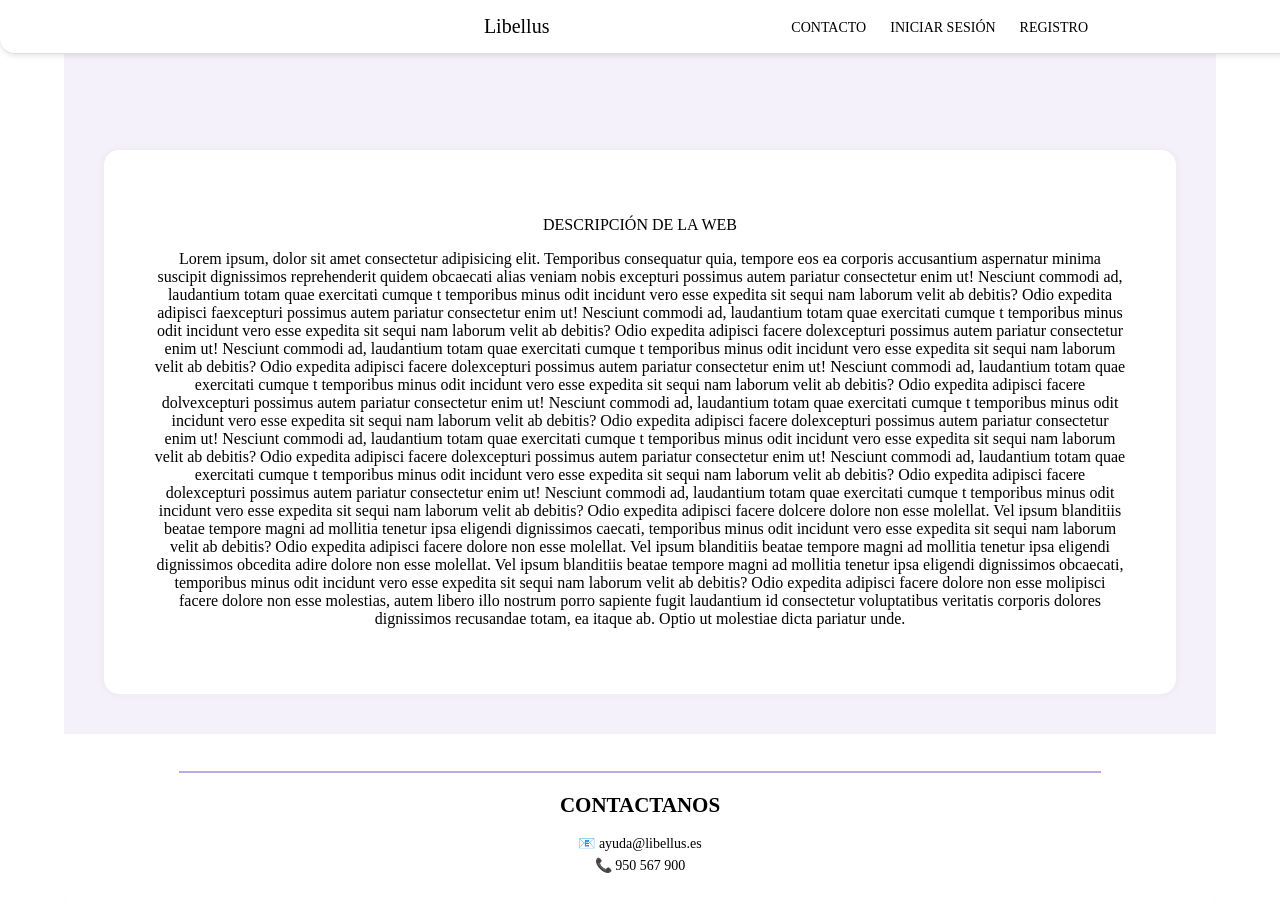
==== src/index.html @ 43a101e9 "Docker y phpmyadmin funcionan" ====
<!DOCTYPE html>
<html lang="es">

<head>
    <meta charset="UTF-8">
    <meta name="viewport" content="width=device-width, initial-scale=1.0">
    <title>Libellus</title>
    <link rel="stylesheet" href="index.css">
</head>

<body>
    <div class="container">
        <header>
            <div class="logo">
                <img src="../img/logo.png" alt="">
            </div>
            <div class="titulo">
                <a href="index.html">Libellus</a>
            </div>
            <nav>
                <a href="#contacto">CONTACTO</a>
                <a href="vistas/login.html">INICIAR SESIÓN</a>
                <a href="vistas/registro.html">REGISTRO</a>
            </nav>
        </header>

        <main>
            <section class="descripcion">
                <p>DESCRIPCIÓN DE LA WEB</p>
                <p>Lorem ipsum, dolor sit amet consectetur adipisicing elit. Temporibus consequatur quia, tempore eos ea
                    corporis accusantium aspernatur minima suscipit dignissimos reprehenderit quidem obcaecati alias veniam
                    nobis excepturi possimus autem pariatur consectetur enim ut! Nesciunt commodi ad, laudantium totam quae
                    exercitati cumque t temporibus minus odit incidunt vero esse expedita sit sequi nam laborum velit ab
                    debitis? Odio expedita adipisci faexcepturi possimus autem pariatur consectetur enim ut! Nesciunt commodi ad, laudantium totam quae
                    exercitati cumque t temporibus minus odit incidunt vero esse expedita sit sequi nam laborum velit ab
                    debitis? Odio expedita adipisci facere dolexcepturi possimus autem pariatur consectetur enim ut! Nesciunt commodi ad, laudantium totam quae
                    exercitati cumque t temporibus minus odit incidunt vero esse expedita sit sequi nam laborum velit ab
                    debitis? Odio expedita adipisci facere dolexcepturi possimus autem pariatur consectetur enim ut! Nesciunt commodi ad, laudantium totam quae
                    exercitati cumque t temporibus minus odit incidunt vero esse expedita sit sequi nam laborum velit ab
                    debitis? Odio expedita adipisci facere dolvexcepturi possimus autem pariatur consectetur enim ut! Nesciunt commodi ad, laudantium totam quae
                    exercitati cumque t temporibus minus odit incidunt vero esse expedita sit sequi nam laborum velit ab
                    debitis? Odio expedita adipisci facere dolexcepturi possimus autem pariatur consectetur enim ut! Nesciunt commodi ad, laudantium totam quae
                    exercitati cumque t temporibus minus odit incidunt vero esse expedita sit sequi nam laborum velit ab
                    debitis? Odio expedita adipisci facere dolexcepturi possimus autem pariatur consectetur enim ut! Nesciunt commodi ad, laudantium totam quae
                    exercitati cumque t temporibus minus odit incidunt vero esse expedita sit sequi nam laborum velit ab
                    debitis? Odio expedita adipisci facere dolexcepturi possimus autem pariatur consectetur enim ut! Nesciunt commodi ad, laudantium totam quae
                    exercitati cumque t temporibus minus odit incidunt vero esse expedita sit sequi nam laborum velit ab
                    debitis? Odio expedita adipisci facere dolcere dolore non esse molellat. Vel ipsum blanditiis beatae tempore magni ad mollitia tenetur ipsa eligendi
                    dignissimos caecati, temporibus minus odit incidunt vero esse expedita sit sequi nam laborum velit ab
                    debitis? Odio expedita adipisci facere dolore non esse molellat. Vel ipsum blanditiis beatae tempore magni ad mollitia tenetur ipsa eligendi
                    dignissimos obcedita adire dolore non esse molellat. Vel ipsum blanditiis beatae tempore magni ad mollitia tenetur ipsa eligendi
                    dignissimos obcaecati, temporibus minus odit incidunt vero esse expedita sit sequi nam laborum velit ab
                    debitis? Odio expedita adipisci facere dolore non esse molipisci facere dolore non esse molestias, autem libero illo nostrum porro
                    sapiente fugit laudantium id consectetur voluptatibus veritatis corporis dolores dignissimos recusandae
                    totam, ea itaque ab. Optio ut molestiae dicta pariatur unde.</p>
            </section>
        </main>

        <footer>
            <hr>
            <h2 id="contacto">CONTACTANOS</h2>
            <div class="contacto">
                <p>📧 <a href="mailto:ayuda@libellus.es">ayuda@libellus.es</a></p>
                <p>📞 950 567 900</p>
            </div>
        </footer>
    </div>
</body>

</html>
---- src/index.css ----
body {
  margin: 0;
  font-family: 'Georgia', serif;
  background-image: url('../../img/fondo.png'); /* Asegúrate de que la ruta sea correcta */
  background-position: top center; /* Align background to the top */
  background-repeat: no-repeat;
  background-size: cover;
  color: #000;
  display: flex;
  flex-direction: column;
  align-items: center; /* Center the container horizontally */
  min-height: 100vh;
  padding-top: 50px; /* Add padding to avoid header covering top content initially */
  box-sizing: border-box; /* Include padding in element's total width and height */
}

.container {
  background-color: #f4f1fa;
  border-radius: 0 0 15px 15px; /* Round only bottom corners */
  overflow: hidden;
  width: 90%;
  max-width: 1200px;
  display: flex;
  flex-direction: column;
  flex-grow: 1;
}

header {
  position: fixed; /* Make header fixed to the viewport */
  top: 0;
  left: 0;
  width: 100%; /* Occupy full horizontal width of the screen */
  display: flex;
  justify-content: space-evenly;
  align-items: center;
  padding: 15px 30px;
  background-color: white;
  border-bottom: 1px solid #ddd;
  box-shadow: 0 2px 5px rgba(0, 0, 0, 0.1);
  z-index: 20; /* Ensure header is above other content */
  border-radius: 0 0 15px 15px; /* Round bottom corners to match container */
}

.logo img {
  width: 50px;
}

.titulo a {
  font-size: 20px;
  margin-right: auto;
  margin-left: 10px;
  color: black;
  text-decoration: none;
}

nav a {
  margin-left: 20px;
  text-decoration: none;
  color: black;
  font-size: 14px;
}

.registro {
  background-color: #c9b5f4;
  color: white;
  padding: 5px 10px;
  border-radius: 10px;
}

main {
  display: flex;
  justify-content: center;
  padding: 40px;
  margin-top: 60px; /* Add margin to avoid main content being hidden by fixed header */
  flex-grow: 1; /* Allow main to take remaining vertical space */
  width: 100%; /* Make main take full width of the container */
  box-sizing: border-box; /* Include padding and margin in element's total width and height */
}

.descripcion {
  background-color: white;
  padding: 50px;
  border-radius: 15px;
  text-align: center;
  width: 100%;
  box-shadow: 0 0 10px rgba(0, 0, 0, 0.05);
}

footer {
  text-align: center;
  padding: 30px 0;
  font-size: 14px;
  background-color: white;
  width: 100%;
  box-sizing: border-box;
}

footer hr {
  width: 80%;
  border: none;
  height: 2px;
  background-color: #bfa7e4;
  margin-bottom: 20px;
}

.contacto p {
  margin: 5px 0;
}

.contacto a {
  color: #000;
  text-decoration: none;
}
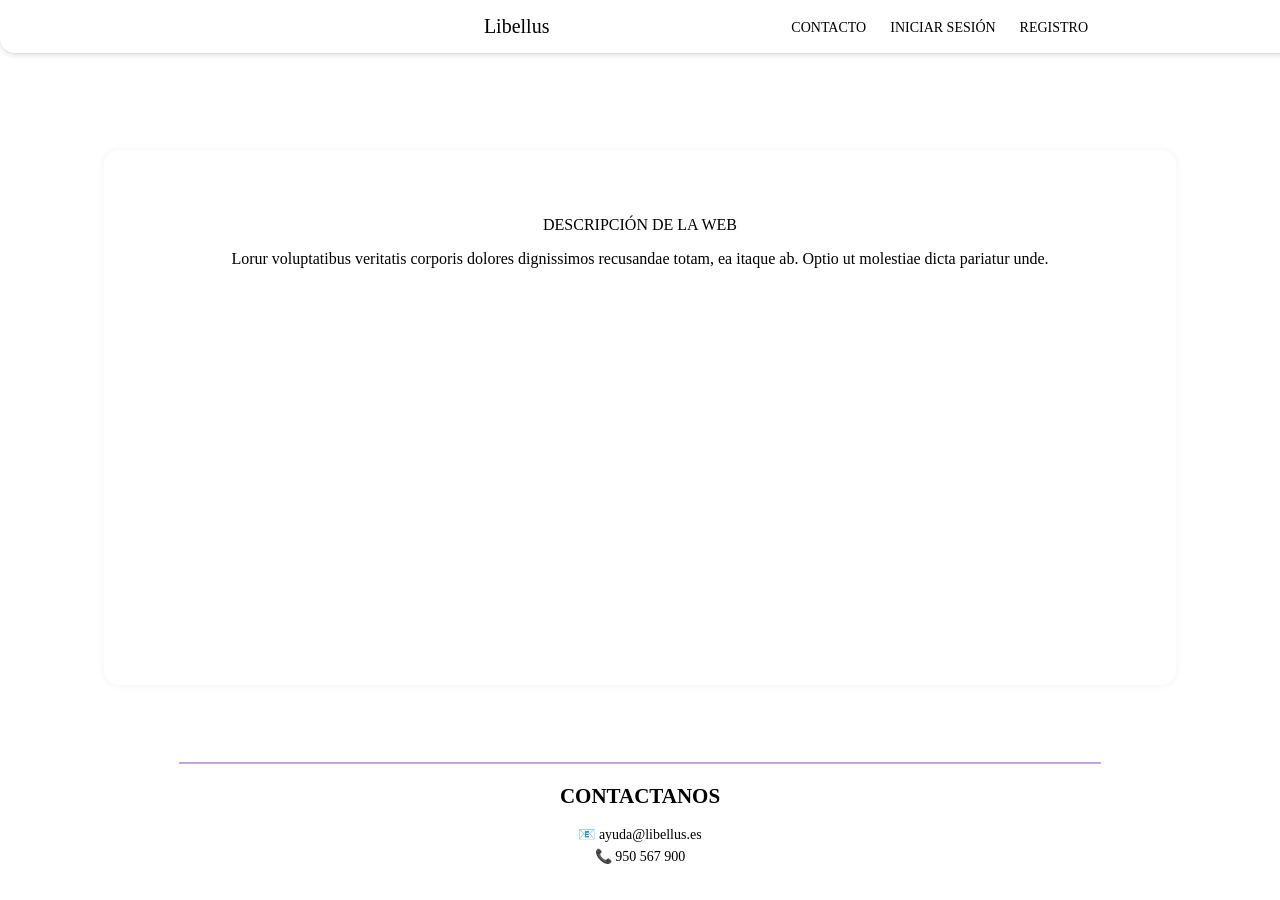
==== commit 2700bb26: "Subida index, login, registro y area admin" ====
--- a/src/index.html
+++ b/src/index.html
@@ -19,39 +19,15 @@
             </div>
             <nav>
                 <a href="#contacto">CONTACTO</a>
-                <a href="vistas/login.html">INICIAR SESIÓN</a>
-                <a href="vistas/registro.html">REGISTRO</a>
+                <a href="vistas/login.php">INICIAR SESIÓN</a>
+                <a href="vistas/registro.php">REGISTRO</a>
             </nav>
         </header>
 
         <main>
             <section class="descripcion">
                 <p>DESCRIPCIÓN DE LA WEB</p>
-                <p>Lorem ipsum, dolor sit amet consectetur adipisicing elit. Temporibus consequatur quia, tempore eos ea
-                    corporis accusantium aspernatur minima suscipit dignissimos reprehenderit quidem obcaecati alias veniam
-                    nobis excepturi possimus autem pariatur consectetur enim ut! Nesciunt commodi ad, laudantium totam quae
-                    exercitati cumque t temporibus minus odit incidunt vero esse expedita sit sequi nam laborum velit ab
-                    debitis? Odio expedita adipisci faexcepturi possimus autem pariatur consectetur enim ut! Nesciunt commodi ad, laudantium totam quae
-                    exercitati cumque t temporibus minus odit incidunt vero esse expedita sit sequi nam laborum velit ab
-                    debitis? Odio expedita adipisci facere dolexcepturi possimus autem pariatur consectetur enim ut! Nesciunt commodi ad, laudantium totam quae
-                    exercitati cumque t temporibus minus odit incidunt vero esse expedita sit sequi nam laborum velit ab
-                    debitis? Odio expedita adipisci facere dolexcepturi possimus autem pariatur consectetur enim ut! Nesciunt commodi ad, laudantium totam quae
-                    exercitati cumque t temporibus minus odit incidunt vero esse expedita sit sequi nam laborum velit ab
-                    debitis? Odio expedita adipisci facere dolvexcepturi possimus autem pariatur consectetur enim ut! Nesciunt commodi ad, laudantium totam quae
-                    exercitati cumque t temporibus minus odit incidunt vero esse expedita sit sequi nam laborum velit ab
-                    debitis? Odio expedita adipisci facere dolexcepturi possimus autem pariatur consectetur enim ut! Nesciunt commodi ad, laudantium totam quae
-                    exercitati cumque t temporibus minus odit incidunt vero esse expedita sit sequi nam laborum velit ab
-                    debitis? Odio expedita adipisci facere dolexcepturi possimus autem pariatur consectetur enim ut! Nesciunt commodi ad, laudantium totam quae
-                    exercitati cumque t temporibus minus odit incidunt vero esse expedita sit sequi nam laborum velit ab
-                    debitis? Odio expedita adipisci facere dolexcepturi possimus autem pariatur consectetur enim ut! Nesciunt commodi ad, laudantium totam quae
-                    exercitati cumque t temporibus minus odit incidunt vero esse expedita sit sequi nam laborum velit ab
-                    debitis? Odio expedita adipisci facere dolcere dolore non esse molellat. Vel ipsum blanditiis beatae tempore magni ad mollitia tenetur ipsa eligendi
-                    dignissimos caecati, temporibus minus odit incidunt vero esse expedita sit sequi nam laborum velit ab
-                    debitis? Odio expedita adipisci facere dolore non esse molellat. Vel ipsum blanditiis beatae tempore magni ad mollitia tenetur ipsa eligendi
-                    dignissimos obcedita adire dolore non esse molellat. Vel ipsum blanditiis beatae tempore magni ad mollitia tenetur ipsa eligendi
-                    dignissimos obcaecati, temporibus minus odit incidunt vero esse expedita sit sequi nam laborum velit ab
-                    debitis? Odio expedita adipisci facere dolore non esse molipisci facere dolore non esse molestias, autem libero illo nostrum porro
-                    sapiente fugit laudantium id consectetur voluptatibus veritatis corporis dolores dignissimos recusandae
+                <p>Lorur voluptatibus veritatis corporis dolores dignissimos recusandae
                     totam, ea itaque ab. Optio ut molestiae dicta pariatur unde.</p>
             </section>
         </main>
--- a/src/index.css
+++ b/src/index.css
@@ -1,22 +1,22 @@
 body {
   margin: 0;
   font-family: 'Georgia', serif;
-  background-image: url('../../img/fondo.png'); /* Asegúrate de que la ruta sea correcta */
-  background-position: top center; /* Align background to the top */
+  background-image: url('../../img/fondo.png');
+  background-position: top center;
   background-repeat: no-repeat;
   background-size: cover;
   color: #000;
   display: flex;
   flex-direction: column;
-  align-items: center; /* Center the container horizontally */
+  align-items: center;
   min-height: 100vh;
-  padding-top: 50px; /* Add padding to avoid header covering top content initially */
-  box-sizing: border-box; /* Include padding in element's total width and height */
+  padding-top: 50px;
+  box-sizing: border-box;
 }
 
 .container {
-  background-color: #f4f1fa;
-  border-radius: 0 0 15px 15px; /* Round only bottom corners */
+  background-color: white;
+  border-radius: 0 0 15px 15px;
   overflow: hidden;
   width: 90%;
   max-width: 1200px;
@@ -26,10 +26,10 @@
 }
 
 header {
-  position: fixed; /* Make header fixed to the viewport */
+  position: fixed;
   top: 0;
   left: 0;
-  width: 100%; /* Occupy full horizontal width of the screen */
+  width: 100%;
   display: flex;
   justify-content: space-evenly;
   align-items: center;
@@ -37,8 +37,8 @@
   background-color: white;
   border-bottom: 1px solid #ddd;
   box-shadow: 0 2px 5px rgba(0, 0, 0, 0.1);
-  z-index: 20; /* Ensure header is above other content */
-  border-radius: 0 0 15px 15px; /* Round bottom corners to match container */
+  z-index: 20;
+  border-radius: 0 0 15px 15px;
 }
 
 .logo img {
@@ -71,10 +71,10 @@
   display: flex;
   justify-content: center;
   padding: 40px;
-  margin-top: 60px; /* Add margin to avoid main content being hidden by fixed header */
-  flex-grow: 1; /* Allow main to take remaining vertical space */
-  width: 100%; /* Make main take full width of the container */
-  box-sizing: border-box; /* Include padding and margin in element's total width and height */
+  margin-top: 60px;
+  flex-grow: 1;
+  width: 100%;
+  box-sizing: border-box;
 }
 
 .descripcion {
